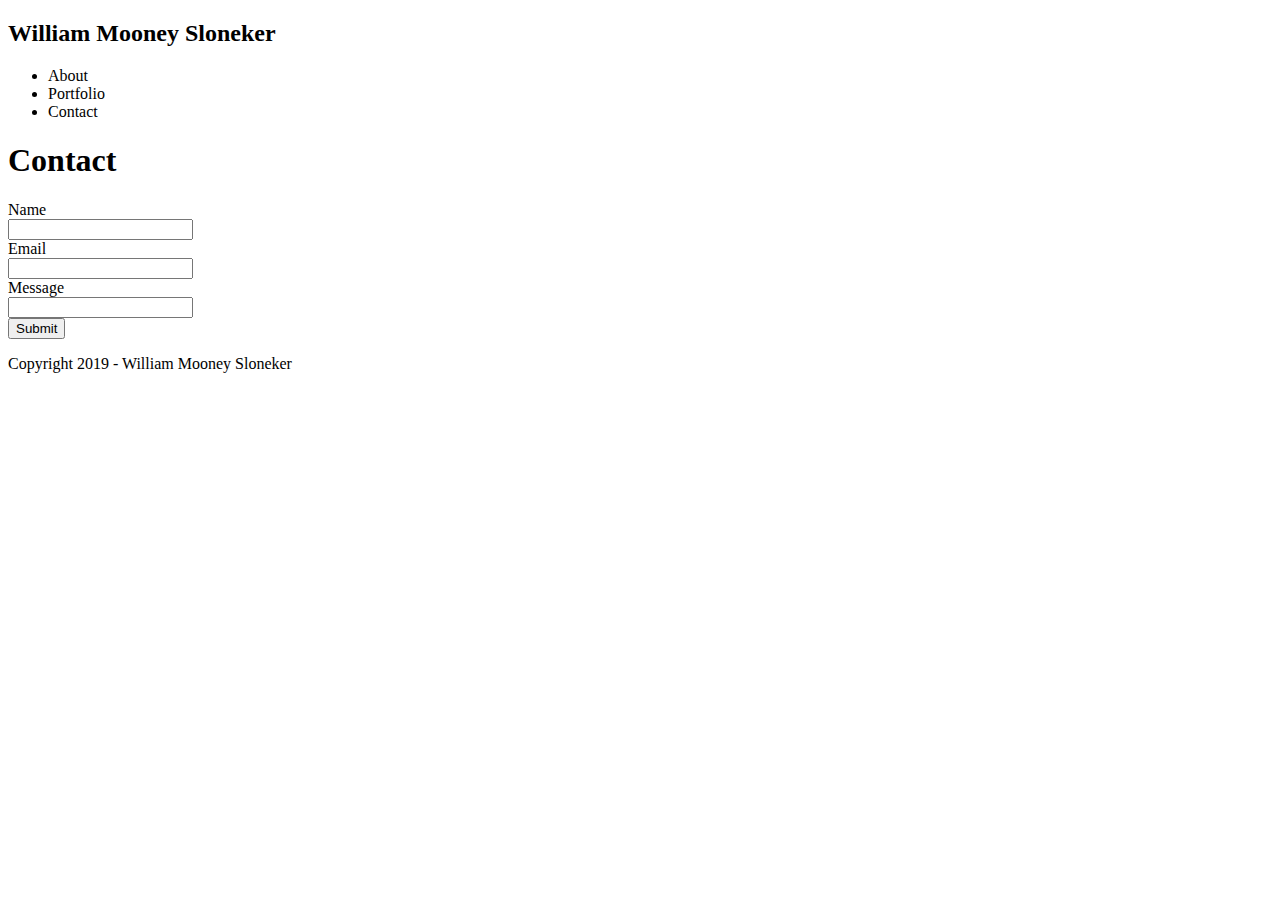
==== contact.html @ 4f552d29 "Preliminary HTML for full profile website" ====
<!DOCTYPE html>
<html lang="en">
<!-- HEADER SECTION -->
    <head>
        <title>
            Contact | William Mooney Sloneker
        </title>
    </head>
<!-- BODY SECTION -->
    <body>
<!-- NAVIGATION BAR -->
        <div class="nav_bar">
            <h2>William Mooney Sloneker</h2>
            <ul>
                <li>About</li>
                <li>Portfolio</li>
                <li>Contact</li>
            </ul>
        </div>
<!-- CONTACT FORM -->
        <div class="main_content">
            <h1>
              Contact
            </h1>
            <form>
                <label>Name</label>
                <br>
                <input type="text" name="name" id="name" required>
                <br>
                <label>Email</label>
                <br>
                <input type="email" name="email" id="email" required>
                <br>
                <label>Message</label>
                <br>
                <input type="textarea" name="message" id="message" rows="5" cols="50" required>
                <br>
                <input type="submit">
            </form>
        </div>
<!-- FOOTER -->
        <footer>
            <p>
                Copyright 2019 - William Mooney Sloneker
            </p>
        </footer>
    </body>
</html>
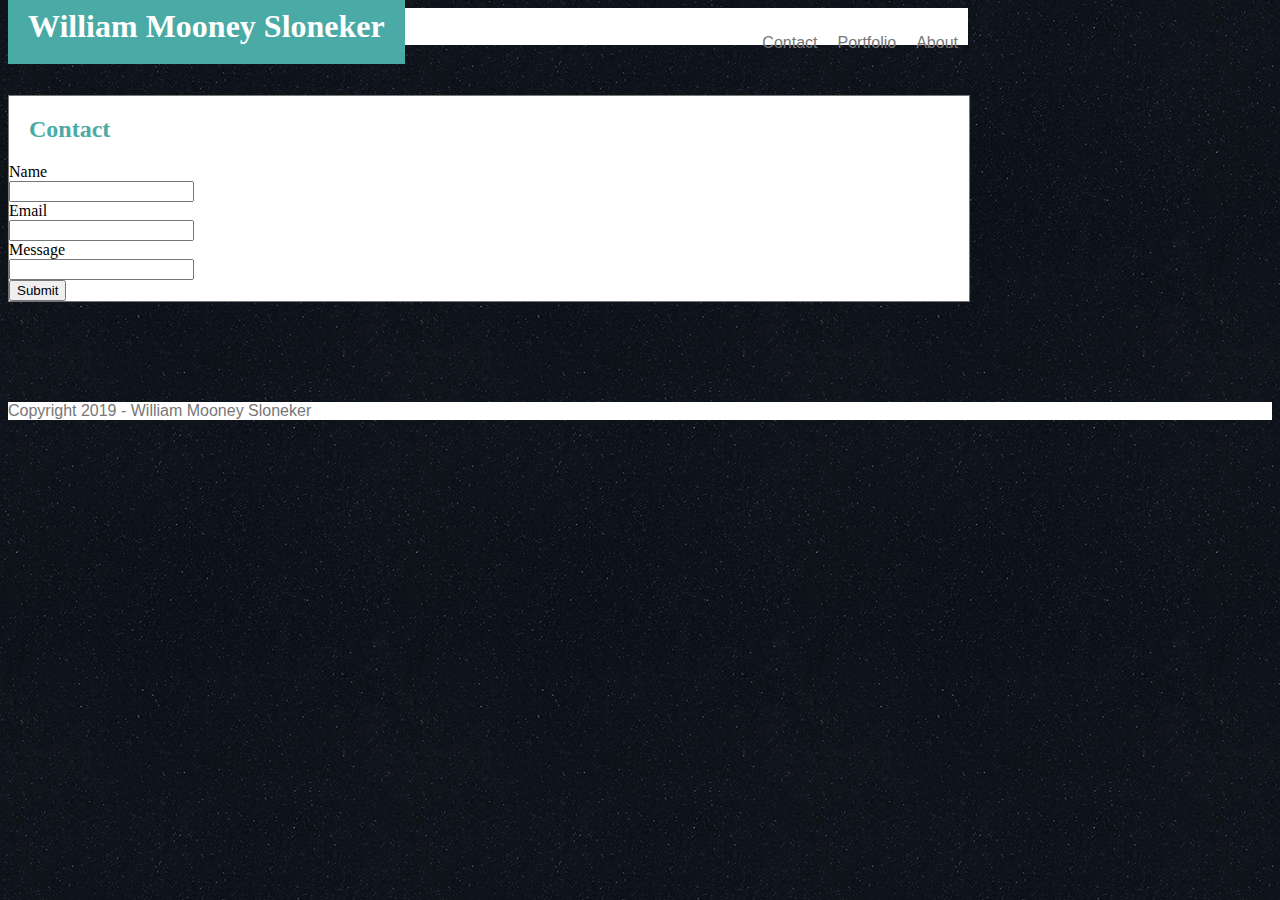
==== commit abedae3a: "Initial CSS styling and some structural edits to index.html" ====
--- a/contact.html
+++ b/contact.html
@@ -6,11 +6,12 @@
             Contact | William Mooney Sloneker
         </title>
     </head>
+    <link rel="stylesheet" type="text/css" href="CSS/style.css">
 <!-- BODY SECTION -->
     <body>
 <!-- NAVIGATION BAR -->
         <div class="nav_bar">
-            <h2>William Mooney Sloneker</h2>
+            <h1>William Mooney Sloneker</h1>
             <ul>
                 <li>About</li>
                 <li>Portfolio</li>
@@ -19,9 +20,9 @@
         </div>
 <!-- CONTACT FORM -->
         <div class="main_content">
-            <h1>
+            <h2>
               Contact
-            </h1>
+            </h2>
             <form>
                 <label>Name</label>
                 <br>
--- a/CSS/style.css
+++ b/CSS/style.css
@@ -0,0 +1,84 @@
+body{
+    background-image: url(/Homework/Images/ep_naturalblack/ep_naturalblack.png);
+}
+
+header {
+    background-color: #ffffff;
+    border-bottom-color: #777777;
+    border-bottom-style: solid;
+    border-bottom-width: 2px;
+    height: 100%;
+    width: 100%;
+    margin-bottom: 25px;
+    padding: 20px;
+}
+
+h2 {
+    background-color: #ffffff;
+    color: #4aaaa5;
+    font-family: font-family: 'Georgia', Times, Times New Roman, serif;
+    padding-left: 20px;
+}
+
+h1 {
+    color: white;
+    background-color: #4aaaa5;
+    display: inline;
+    font-family: font-family: 'Georgia', Times, Times New Roman, serif;
+    padding: 20px;
+}
+
+p {
+    background-color: #ffffff;
+    color: #777777;
+    font-family: 'Arial', 'Helvetica Neue', Helvetica, sans-serif;
+    padding-right: 25px;
+}
+
+ul{
+    float: right;
+}
+
+li {
+    color: #777777;
+    display: inline-block;
+    float: right;
+    font-family: 'Arial', 'Helvetica Neue', Helvetica, sans-serif;
+    padding: 10px;
+}
+
+.main_content {
+    background-color: #ffffff;
+    border-color: #777777;
+    border-style: solid;
+    border-width: 1px;
+    display: block;
+    margin-top: 50px;
+    margin-bottom: 100px;
+    width: 960px;
+}
+
+.nav_bar {
+    background-color: #ffffff;
+    display: block;
+    width: 960px;
+}
+
+#footer_text {
+    background-color: #666666;
+    border-top-width: 5px;
+    border-top-style: solid;
+    border-color: #4aaaa5;
+    font-size: 9pt;
+    padding-bottom: 10px;
+    padding-top: 30px;
+    text-align: center;
+}
+
+#profile_image {
+    display: block;
+    float: left;
+    padding-left: 20px;
+    padding-right: 25px;
+    width: 250px;
+}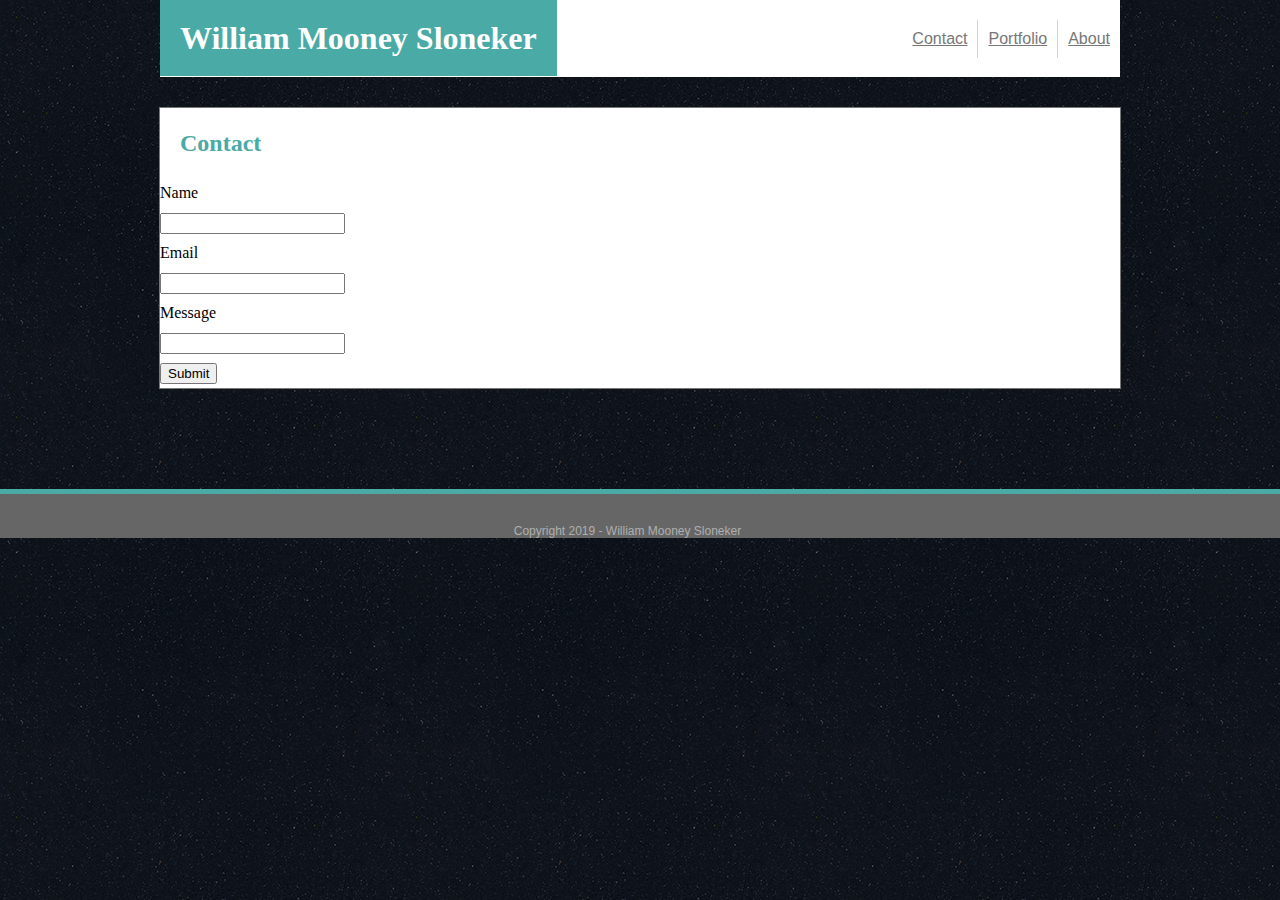
==== commit 0589ac57: "Added updated HTML template to Contact page" ====
--- a/contact.html
+++ b/contact.html
@@ -1,23 +1,30 @@
 <!DOCTYPE html>
+<!-- META DATA -->
 <html lang="en">
-<!-- HEADER SECTION -->
+
     <head>
+        <meta charset="UTF-8">
         <title>
             Contact | William Mooney Sloneker
         </title>
+        <link rel="stylesheet" type="text/css" href="CSS/style.css">
     </head>
-    <link rel="stylesheet" type="text/css" href="CSS/style.css">
+
 <!-- BODY SECTION -->
     <body>
+
 <!-- NAVIGATION BAR -->
         <div class="nav_bar">
             <h1>William Mooney Sloneker</h1>
-            <ul>
-                <li>About</li>
-                <li>Portfolio</li>
-                <li>Contact</li>
-            </ul>
+            <nav>
+                <a href="index.html">About</a>
+                <a id="vl" href="portfolio.html">Portfolio</a>
+                <a href="contact.html">Contact</a>
+            </nav>
         </div>
+<!-- BODY SECTION -->
+    <body>
+
 <!-- CONTACT FORM -->
         <div class="main_content">
             <h2>
@@ -41,7 +48,7 @@
         </div>
 <!-- FOOTER -->
         <footer>
-            <p>
+            <p id="footer_text">
                 Copyright 2019 - William Mooney Sloneker
             </p>
         </footer>
--- a/CSS/style.css
+++ b/CSS/style.css
@@ -1,4 +1,5 @@
 body{
+    margin: 0px;
     background-image: url(/Homework/Images/ep_naturalblack/ep_naturalblack.png);
 }
 
@@ -7,17 +8,15 @@
     border-bottom-color: #777777;
     border-bottom-style: solid;
     border-bottom-width: 2px;
-    height: 100%;
-    width: 100%;
-    margin-bottom: 25px;
-    padding: 20px;
+    margin: 0px auto;
+    width: 960px;
 }
 
 h2 {
     background-color: #ffffff;
     color: #4aaaa5;
-    font-family: font-family: 'Georgia', Times, Times New Roman, serif;
-    padding-left: 20px;
+    font-family: 'Georgia', Times, 'Times New Roman', serif;
+    margin-left: 20px;
 }
 
 h1 {
@@ -35,16 +34,27 @@
     padding-right: 25px;
 }
 
-ul{
+nav{
     float: right;
 }
 
-li {
+a {
     color: #777777;
-    display: inline-block;
+    display: inline;
     float: right;
     font-family: 'Arial', 'Helvetica Neue', Helvetica, sans-serif;
-    padding: 10px;
+    padding: 10px 10px;
+}
+
+hr {
+    color: #777777;
+    margin: 0px auto 20px auto;
+    border: 1px solid #d3d3d3;
+    width: 900px;
+}
+
+footer {
+    margin: 0px;
 }
 
 .main_content {
@@ -53,15 +63,58 @@
     border-style: solid;
     border-width: 1px;
     display: block;
-    margin-top: 50px;
+    line-height: 30px;
     margin-bottom: 100px;
+    margin-left: auto;
+    margin-right: auto;
+    margin-top: 30px;
+    overflow: auto;
     width: 960px;
 }
 
 .nav_bar {
     background-color: #ffffff;
     display: block;
+    height: auto;
+    margin: 0px auto;
+    padding: 20px 0px 20px 0px;
     width: 960px;
+}
+
+.project-left {
+    display: inline-block;
+    height: 250px;
+    margin: 0px 20px 30px 30px;
+    position: relative;
+    width: 250px;
+}
+
+.project-right {
+    display: inline-block;
+    height: 250px;
+    position: relative;
+    width: 250px;
+}
+
+.project-image {
+    display: inline-block;
+    height: 250px;
+    width: 250px;
+}
+
+.project_title {
+    background: #4aaaa5;
+    color: #ffffff;
+    font-family: 'Georgia', Times, 'Times New Roman', serif;
+    font-size: 14pt;
+    font-style: none;
+    margin: 0 auto;
+    padding: 10px 0px;   
+    position: absolute;    
+    text-align: center;
+    top: 70%; /* Adjust this value to move the positioned div up and down */
+    width: 100%;
+    z-index: 999;
 }
 
 #footer_text {
@@ -69,8 +122,8 @@
     border-top-width: 5px;
     border-top-style: solid;
     border-color: #4aaaa5;
+    color: #afafaf;
     font-size: 9pt;
-    padding-bottom: 10px;
     padding-top: 30px;
     text-align: center;
 }
@@ -80,5 +133,14 @@
     float: left;
     padding-left: 20px;
     padding-right: 25px;
-    width: 250px;
-}+    width: 240px;
+}
+
+#vl {
+    border-left: 1px solid #d3d3d3;
+    border-right: 1px solid #d3d3d3;
+    color: #777777;
+    display: inline-block;
+    font-family: 'Arial', 'Helvetica Neue', Helvetica, sans-serif;
+    height: auto;
+    padding: 10px 10px;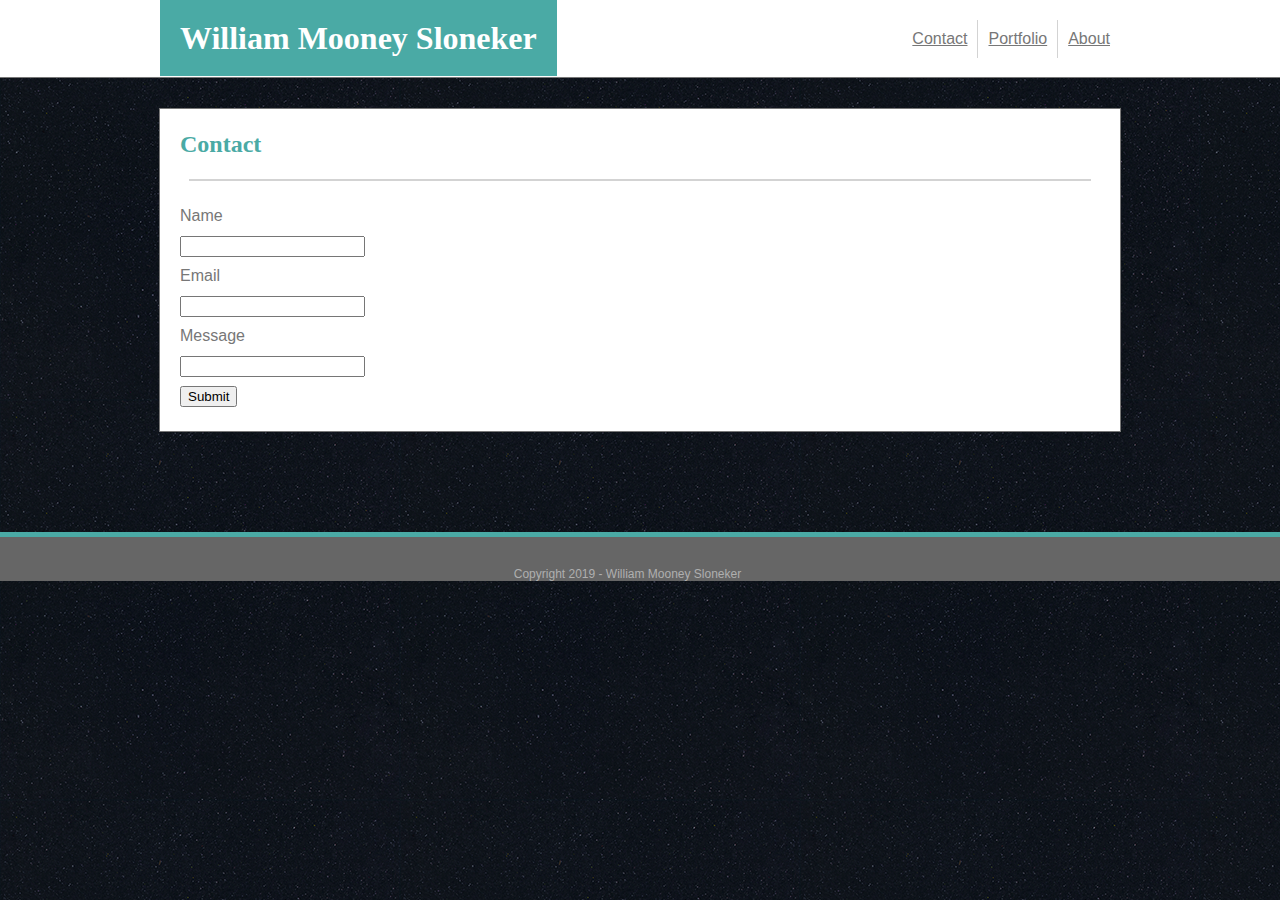
==== commit 4072fc63: "Fixing issues with <header> on all three pages" ====
--- a/contact.html
+++ b/contact.html
@@ -14,6 +14,7 @@
     <body>
 
 <!-- NAVIGATION BAR -->
+    <header>  
         <div class="nav_bar">
             <h1>William Mooney Sloneker</h1>
             <nav>
@@ -22,6 +23,7 @@
                 <a href="contact.html">Contact</a>
             </nav>
         </div>
+    </header>
 <!-- BODY SECTION -->
     <body>
 
@@ -30,6 +32,7 @@
             <h2>
               Contact
             </h2>
+            <hr>
             <form>
                 <label>Name</label>
                 <br>
--- a/CSS/style.css
+++ b/CSS/style.css
@@ -7,9 +7,9 @@
     background-color: #ffffff;
     border-bottom-color: #777777;
     border-bottom-style: solid;
-    border-bottom-width: 2px;
+    border-bottom-width: 1px;
     margin: 0px auto;
-    width: 960px;
+    width: 100%;
 }
 
 h2 {
@@ -23,7 +23,7 @@
     color: white;
     background-color: #4aaaa5;
     display: inline;
-    font-family: font-family: 'Georgia', Times, Times New Roman, serif;
+    font-family: 'Georgia', Times, Times New Roman, serif;
     padding: 20px;
 }
 
@@ -53,8 +53,18 @@
     width: 900px;
 }
 
+form {
+    margin: 20px;
+}
+
+label {
+    color: #777777;
+    font-family: 'Arial', 'Helvetica Neue', Helvetica, sans-serif;
+}
+
 footer {
-    margin: 0px;
+    padding-bottom: 10px;
+    position: bottom;
 }
 
 .main_content {
@@ -143,4 +153,5 @@
     display: inline-block;
     font-family: 'Arial', 'Helvetica Neue', Helvetica, sans-serif;
     height: auto;
-    padding: 10px 10px;+    padding: 10px 10px;
+}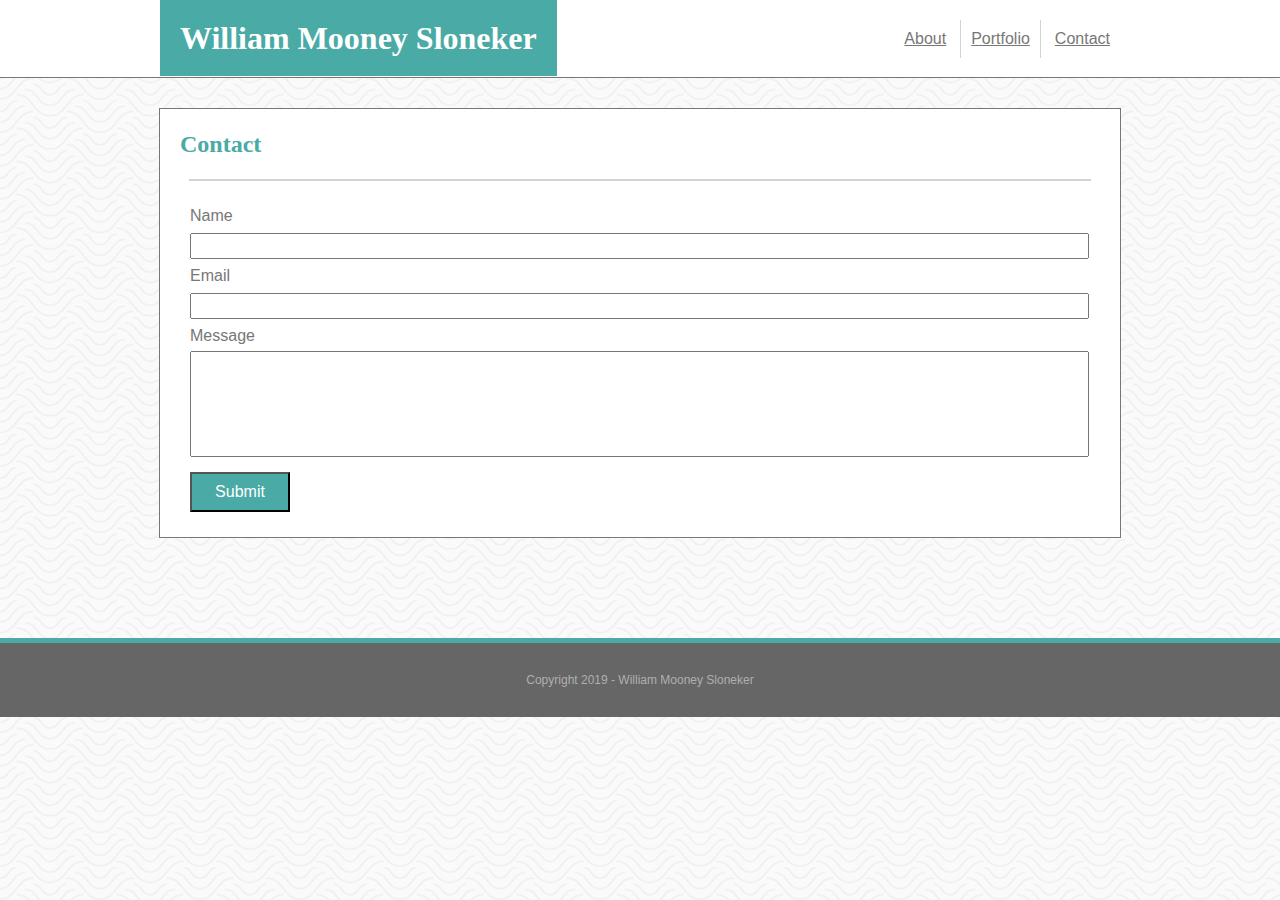
==== commit ed8819d9: "Finished stylings for contact form; replaced background image with something lighter" ====
--- a/contact.html
+++ b/contact.html
@@ -35,18 +35,18 @@
             <hr>
             <form>
                 <label>Name</label>
-                <br>
+
                 <input type="text" name="name" id="name" required>
                 <br>
                 <label>Email</label>
-                <br>
+     
                 <input type="email" name="email" id="email" required>
-                <br>
+
                 <label>Message</label>
-                <br>
-                <input type="textarea" name="message" id="message" rows="5" cols="50" required>
-                <br>
-                <input type="submit">
+                
+                <input class="message" id="message" type="textarea" name="message" rows="5" cols="50" required>
+
+                <input type="submit" class="submit" value="Submit">
             </form>
         </div>
 <!-- FOOTER -->
--- a/CSS/style.css
+++ b/CSS/style.css
@@ -1,6 +1,6 @@
 body{
-    margin: 0px;
-    background-image: url(/Homework/Images/ep_naturalblack/ep_naturalblack.png);
+    margin: 0px 0px;
+    background-image: url(/Homework/Images/papyrus/papyrus.png);
 }
 
 header {
@@ -41,7 +41,6 @@
 a {
     color: #777777;
     display: inline;
-    float: right;
     font-family: 'Arial', 'Helvetica Neue', Helvetica, sans-serif;
     padding: 10px 10px;
 }
@@ -54,17 +53,25 @@
 }
 
 form {
-    margin: 20px;
+    margin: 10px 30px;
+}
+
+input {
+    height: 20px;
+    width: 99%;
 }
 
 label {
     color: #777777;
     font-family: 'Arial', 'Helvetica Neue', Helvetica, sans-serif;
+    margin-top: 30px;
 }
 
 footer {
-    padding-bottom: 10px;
-    position: bottom;
+    position: static;
+    bottom: 0;
+    padding-bottom: auto;
+    width: 100%;
 }
 
 .main_content {
@@ -80,6 +87,10 @@
     margin-top: 30px;
     overflow: auto;
     width: 960px;
+}
+
+.message {
+    height: 100px;
 }
 
 .nav_bar {
@@ -127,6 +138,15 @@
     z-index: 999;
 }
 
+.submit {
+    background-color: #4aaaa5;
+    color: #ffffff;
+    font-size: 16px;
+    height: 40px;
+    margin: 15px 0px;
+    width: 100px;
+}
+
 #footer_text {
     background-color: #666666;
     border-top-width: 5px;
@@ -134,7 +154,7 @@
     border-color: #4aaaa5;
     color: #afafaf;
     font-size: 9pt;
-    padding-top: 30px;
+    padding: 30px 0px;
     text-align: center;
 }
 
@@ -154,4 +174,5 @@
     font-family: 'Arial', 'Helvetica Neue', Helvetica, sans-serif;
     height: auto;
     padding: 10px 10px;
-}+}
+
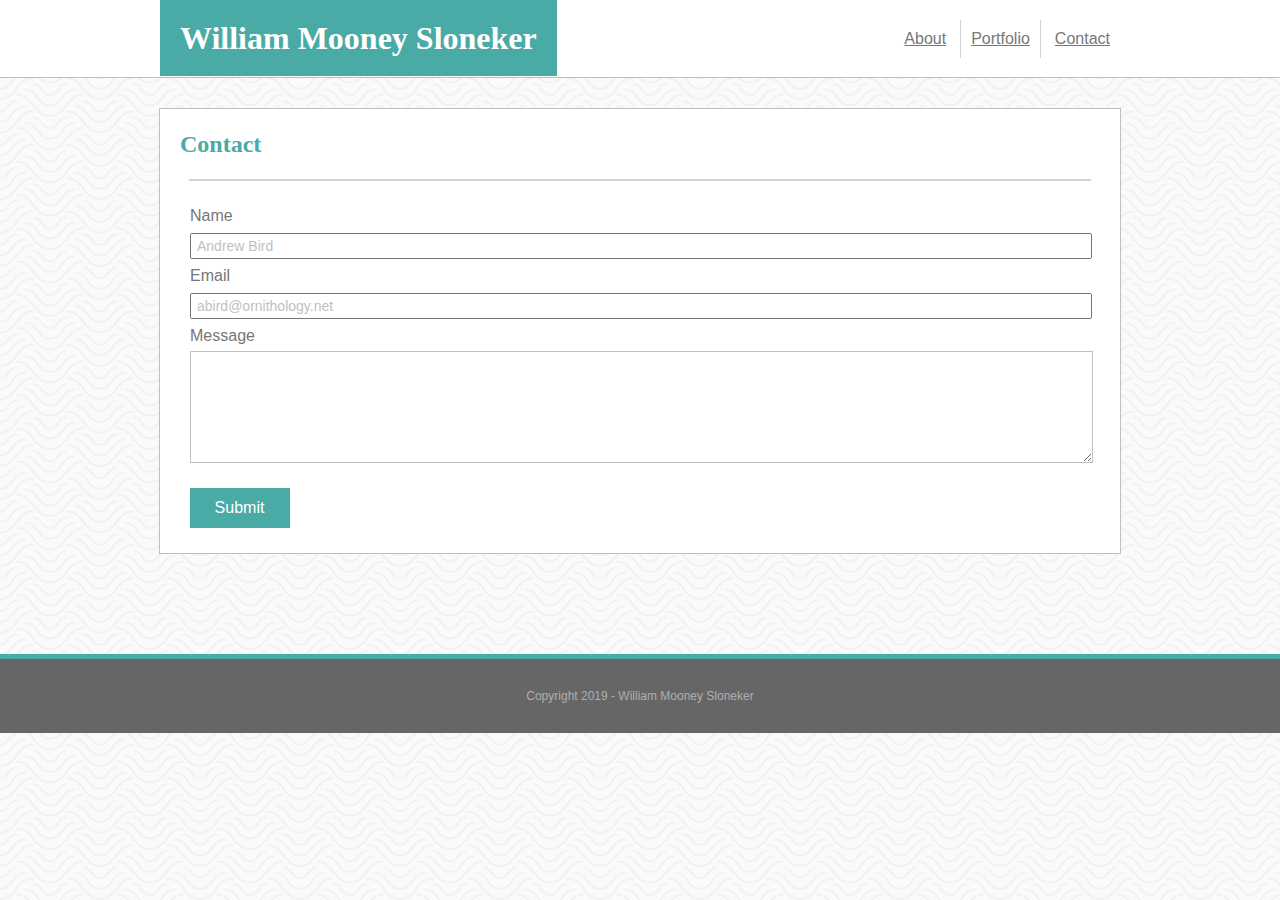
==== commit 2bbb2420: "Final tweaks to Contact page HTML elements and general CSS styles" ====
--- a/contact.html
+++ b/contact.html
@@ -36,15 +36,16 @@
             <form>
                 <label>Name</label>
 
-                <input type="text" name="name" id="name" required>
+                <input type="text" name="name" id="name" value="Andrew Bird" required>
                 <br>
                 <label>Email</label>
      
-                <input type="email" name="email" id="email" required>
+                <input type="email" name="email" id="email" value="abird@ornithology.net" required>
 
                 <label>Message</label>
-                
-                <input class="message" id="message" type="textarea" name="message" rows="5" cols="50" required>
+
+                <textarea class="message" id="message" name="message" rows="5" cols="50" required>
+                </textarea>
 
                 <input type="submit" class="submit" value="Submit">
             </form>
--- a/CSS/style.css
+++ b/CSS/style.css
@@ -1,11 +1,11 @@
 body{
-    margin: 0px 0px;
+    margin: 0px 0px -20px 0px;
     background-image: url(/Homework/Images/papyrus/papyrus.png);
 }
 
 header {
     background-color: #ffffff;
-    border-bottom-color: #777777;
+    border-bottom-color: #bfbfbf;
     border-bottom-style: solid;
     border-bottom-width: 1px;
     margin: 0px auto;
@@ -57,7 +57,11 @@
 }
 
 input {
+    color: #bfbfbf;
+    font-size: 14px;
     height: 20px;
+    padding-left: 5px;
+    position: relative;
     width: 99%;
 }
 
@@ -76,7 +80,7 @@
 
 .main_content {
     background-color: #ffffff;
-    border-color: #777777;
+    border-color: #bfbfbf;
     border-style: solid;
     border-width: 1px;
     display: block;
@@ -90,7 +94,13 @@
 }
 
 .message {
+    border: solid 1px #bfbfbf;
+    color: #bfbfbf;
+    font-size: 14px;
     height: 100px;
+    padding: 5px;
+    position: relative;
+    width: 99%;
 }
 
 .nav_bar {
@@ -140,6 +150,7 @@
 
 .submit {
     background-color: #4aaaa5;
+    border: none;
     color: #ffffff;
     font-size: 16px;
     height: 40px;
